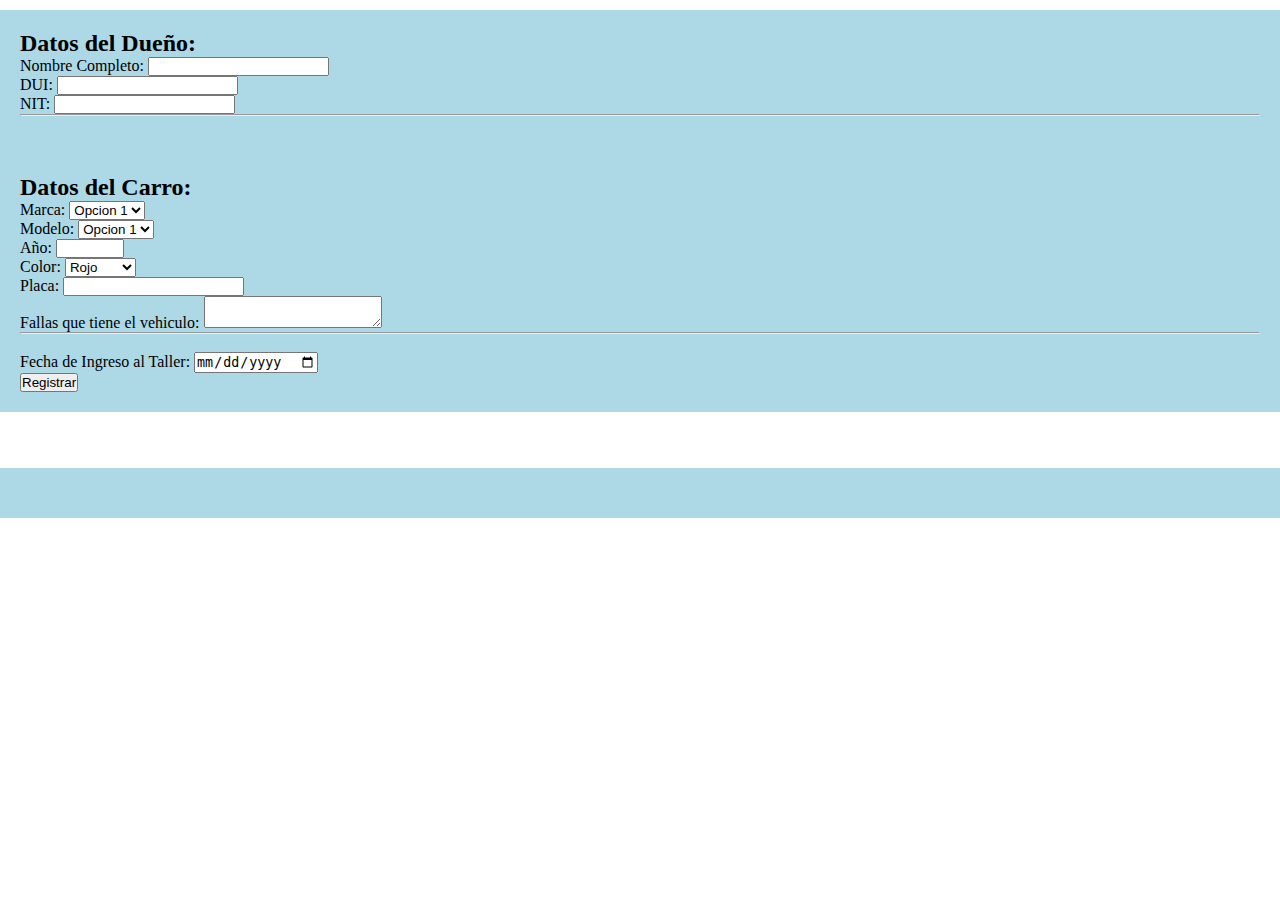
==== Index.html @ ee5ee370 "Add files via upload" ====
<!DOCTYPE html>
<html lang="en">
<head>
    <meta charset="UTF-8">
    <meta http-equiv="X-UA-Compatible" content="IE=edge">
    <meta name="viewport" content="width=device-width, initial-scale=1.0">
    <link rel="stylesheet" href="css/Styles Taller.css" />
    <title>Taller Practico 3 - DAW</title>
</head>
<body>
    <section id="IngresoDatos"> 
        <article id="DatosCliente">
            <h2> Datos del Dueño: </h2>
            <label for="Nombre"> Nombre Completo: </label>
            <input type="text" id="Nombre">
            <br>
            <label for="DUI"> DUI: </label>
            <input type="text" id="DUI">
            <br>
            <label for="NIT"> NIT: </label>
            <input type="text" id="NIT">
            <br>
            <hr>
        </article>
        <br>
        <article id="DatosCarro">
            <h2> Datos del Carro: </h2>
            <label for="Marca"> Marca: </label>
            <select id="Marca">
                <option selected> Opcion 1</option>
                <option> Opcion 1</option>
                <option> Opcion 1</option>
            </select>
            <br>
            <label for="Modelo"> Modelo: </label>
            <select id="Modelo">
                <option selected> Opcion 1</option>
                <option> Opcion 1</option>
                <option> Opcion 1</option>
            </select>
            <br>
            <label for="Ano"> Año: </label>
            <input type="number" id="Ano" min="1999" max="2022" step="1">
            <br>
            <label for="Color"> Color: </label>
            <select id="Color">
                <option selected> Rojo </option>
                <option> Negro </option>
                <option> Blanco </option>
                <option> Azul </option>
                <option> Gris </option>
                <option> Marrón </option>
                <option> Amarillo </option>
            </select>
            <br>
            <label for="Placa"> Placa: </label>
            <input type="text" id="Placa">
            <br>
            <label for="Fallas"> Fallas que tiene el vehiculo: </label>
            <textarea id="Fallas" >  </textarea>
            <br>
            <hr>
            <br>
            <label for="Fecha"> Fecha de Ingreso al Taller: </label>
            <input type="date" id="Fecha">
            <br>
            <button type="button"> Registrar </button>
        </article>
    </section>
    <br><br>
    <section id="MuestraInfo">

    </section>
</body>
<script src="js/Registros.js"></script>
</html>
---- css/Styles Taller.css ----
*{
    padding: 0;
    margin: 0
}
section{
    width: 100%;
    background-color: lightblue;
    margin: 10px 0 10px 0;
    min-height: 50px;
}
body{
    background-color: white;
}
article{
    padding: 20px;
}
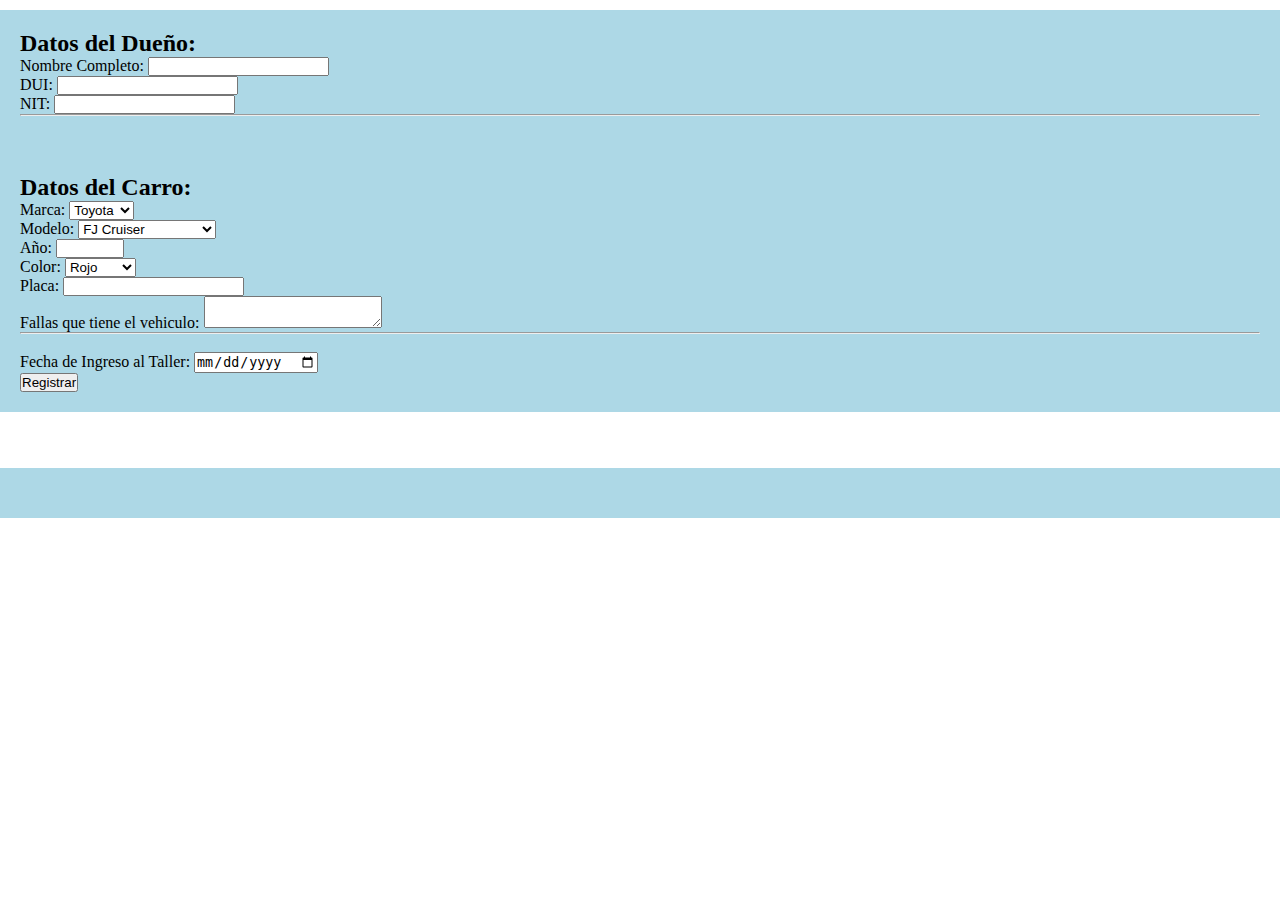
==== commit 5b255bfa: "a" ====
--- a/Index.html
+++ b/Index.html
@@ -27,30 +27,32 @@
             <h2> Datos del Carro: </h2>
             <label for="Marca"> Marca: </label>
             <select id="Marca">
-                <option selected> Opcion 1</option>
-                <option> Opcion 1</option>
-                <option> Opcion 1</option>
+                <option value="Toyota" selected> Toyota</option>
+                <option value="Honda"> Honda </option>
+                <option value="Nissan"> Nissan </option>
+                <option value="Subaru"> Subaru </option>
             </select>
             <br>
             <label for="Modelo"> Modelo: </label>
             <select id="Modelo">
-                <option selected> Opcion 1</option>
-                <option> Opcion 1</option>
-                <option> Opcion 1</option>
+                <!-- Opciones de Toyota -->
+                <option value="FJ Cruiser" selected> FJ Cruiser </option>
+                <option value="Land Cruiser Prado"> Land Cruiser Prado</option>
+                <option value="Pixis Joy"> Pixis Joy</option>
             </select>
             <br>
             <label for="Ano"> Año: </label>
-            <input type="number" id="Ano" min="1999" max="2022" step="1">
+            <input type="number" id="Ano" min="1990" max="2022" step="1">
             <br>
             <label for="Color"> Color: </label>
             <select id="Color">
-                <option selected> Rojo </option>
-                <option> Negro </option>
-                <option> Blanco </option>
-                <option> Azul </option>
-                <option> Gris </option>
-                <option> Marrón </option>
-                <option> Amarillo </option>
+                <option value="Rojo"  selected> Rojo </option>
+                <option value="Negro"> Negro </option>
+                <option value="Blanco"> Blanco </option>
+                <option value="Azul"> Azul </option>
+                <option value="Gris"> Gris </option>
+                <option value="Marron"> Marrón </option>
+                <option value="Amarillo"> Amarillo </option>
             </select>
             <br>
             <label for="Placa"> Placa: </label>
@@ -64,7 +66,7 @@
             <label for="Fecha"> Fecha de Ingreso al Taller: </label>
             <input type="date" id="Fecha">
             <br>
-            <button type="button"> Registrar </button>
+            <button type="button" id="Registro"> Registrar </button>
         </article>
     </section>
     <br><br>
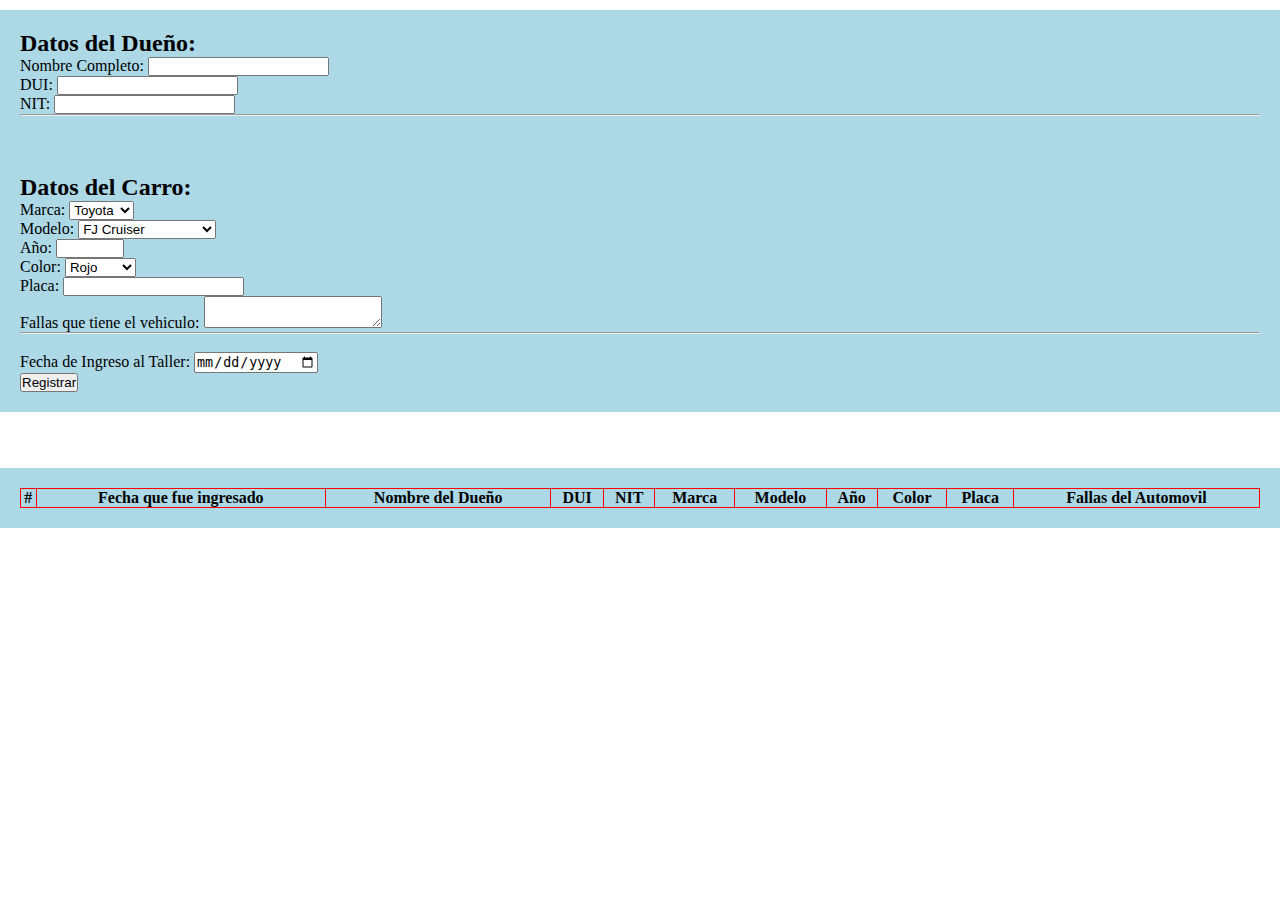
==== commit 4fa576b0: "Add files via upload" ====
--- a/Index.html
+++ b/Index.html
@@ -71,7 +71,15 @@
     </section>
     <br><br>
     <section id="MuestraInfo">
-
+        <article id="Tabladatos">
+            <table id="RegistrosDetallados">
+                <!-- Tiene 11 columnas -->
+                <tr>
+                    <th>#</th> <th>Fecha que fue ingresado</th> <!-- Datos del Dueño -->   <th>Nombre del Dueño</th><th>DUI</th><th>NIT</th>
+                    <!-- Datos del Carro --> <th>Marca</th><th>Modelo</th> <th>Año</th> <th>Color</th> <th>Placa</th> <th>Fallas del Automovil</th>
+                </tr>
+            </table>
+        </article>
     </section>
 </body>
 <script src="js/Registros.js"></script>
--- a/css/Styles Taller.css
+++ b/css/Styles Taller.css
@@ -13,4 +13,12 @@
 }
 article{
     padding: 20px;
+}
+table{
+    width: 100%;
+}
+table,th,td{
+    border: 1px solid red;
+    border-collapse: collapse;
+    text-align: center;
 }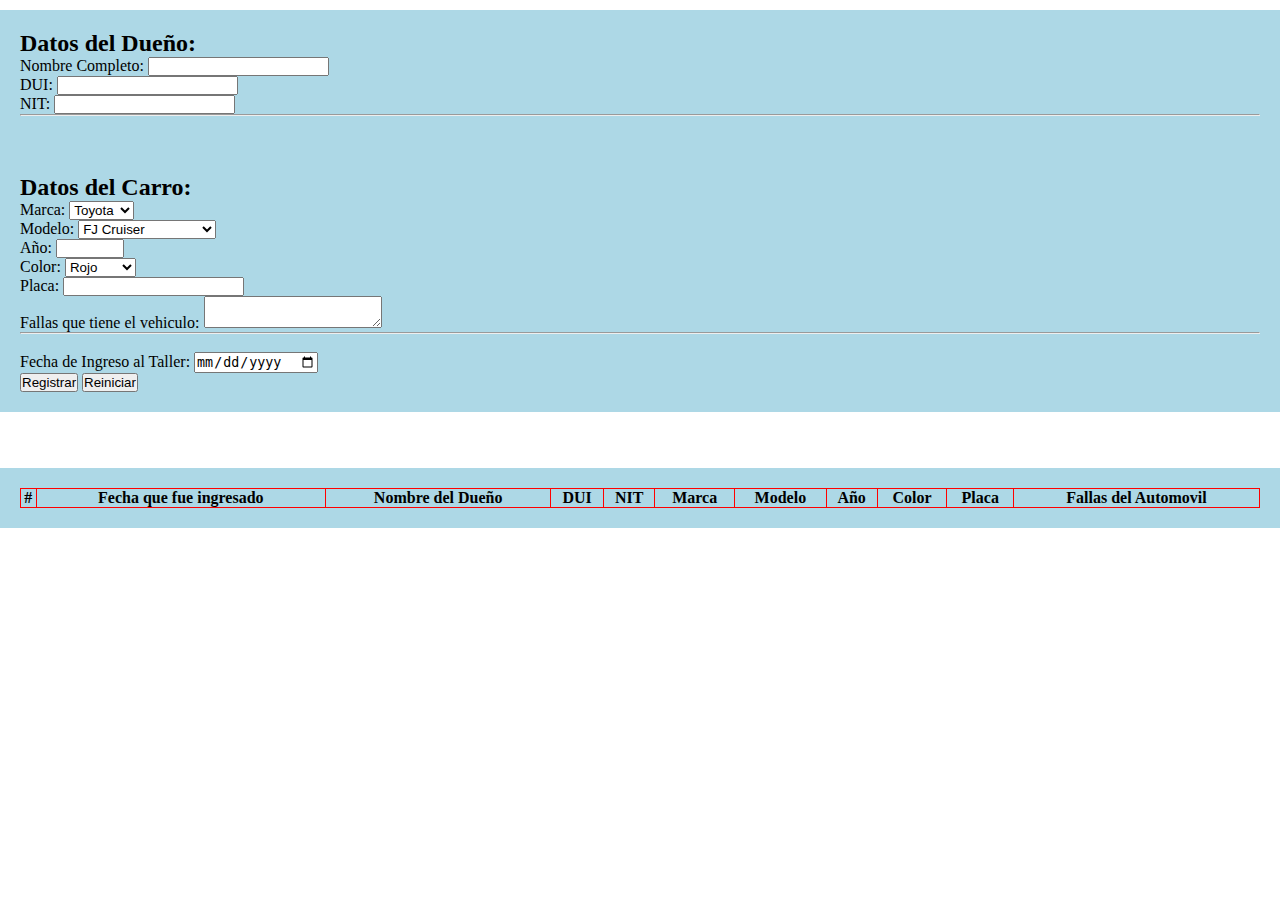
==== commit 385fced9: "Proyecto sin css" ====
--- a/Index.html
+++ b/Index.html
@@ -67,6 +67,7 @@
             <input type="date" id="Fecha">
             <br>
             <button type="button" id="Registro"> Registrar </button>
+            <button type="button" id="Reiniciar"> Reiniciar </button>
         </article>
     </section>
     <br><br>
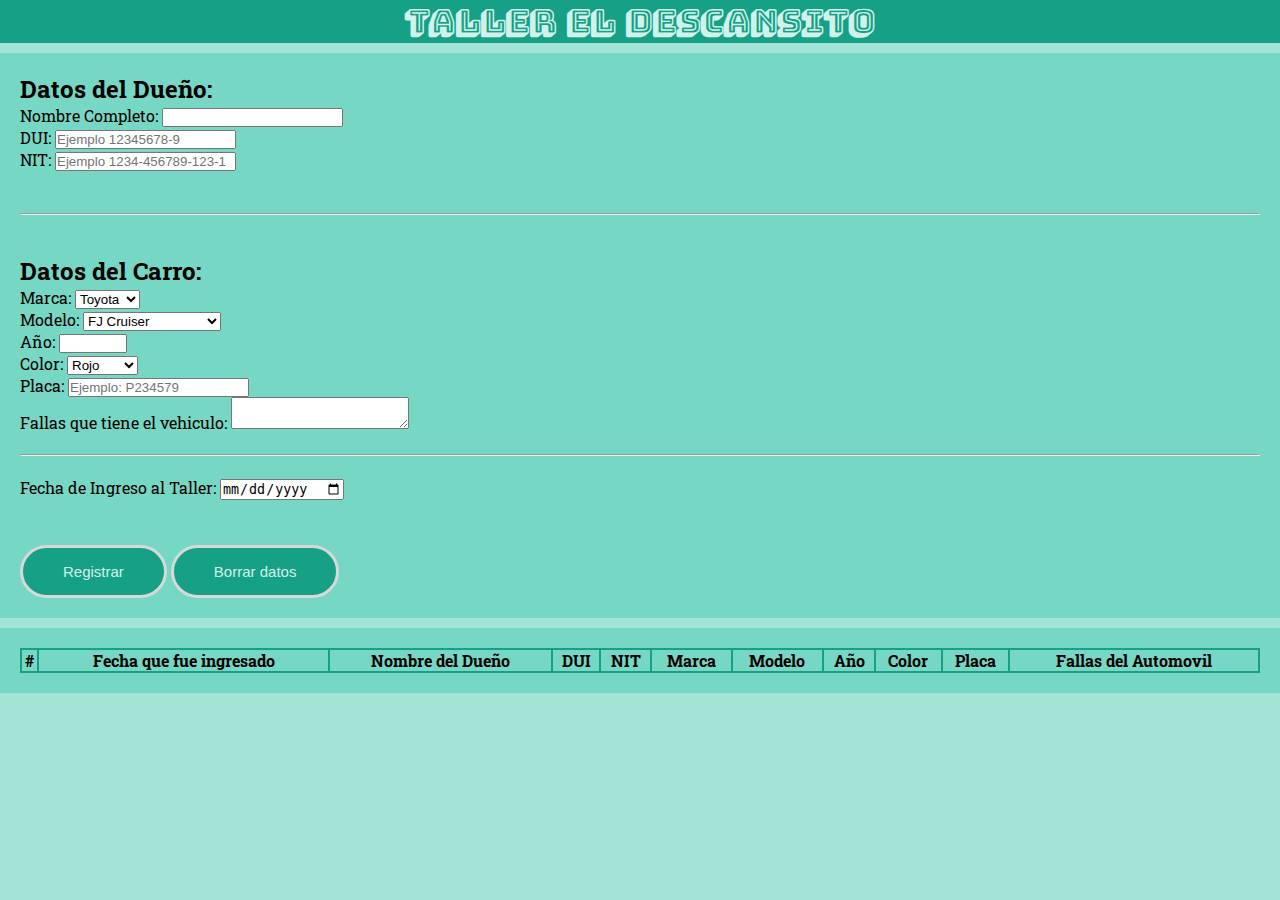
==== commit 42d1bad5: "Proyecto completo" ====
--- a/Index.html
+++ b/Index.html
@@ -8,6 +8,7 @@
     <title>Taller Practico 3 - DAW</title>
 </head>
 <body>
+    <header><h1>Taller el descansito</h1></header>
     <section id="IngresoDatos"> 
         <article id="DatosCliente">
             <h2> Datos del Dueño: </h2>
@@ -15,14 +16,13 @@
             <input type="text" id="Nombre">
             <br>
             <label for="DUI"> DUI: </label>
-            <input type="text" id="DUI">
+            <input type="text" id="DUI" placeholder="Ejemplo 12345678-9">
             <br>
             <label for="NIT"> NIT: </label>
-            <input type="text" id="NIT">
-            <br>
+            <input type="text" id="NIT" placeholder="Ejemplo 1234-456789-123-1">
+            <br><br><br>
             <hr>
         </article>
-        <br>
         <article id="DatosCarro">
             <h2> Datos del Carro: </h2>
             <label for="Marca"> Marca: </label>
@@ -56,21 +56,20 @@
             </select>
             <br>
             <label for="Placa"> Placa: </label>
-            <input type="text" id="Placa">
+            <input type="text" id="Placa" placeholder="Ejemplo: P234579">
             <br>
             <label for="Fallas"> Fallas que tiene el vehiculo: </label>
             <textarea id="Fallas" >  </textarea>
-            <br>
+            <br><br>
             <hr>
             <br>
             <label for="Fecha"> Fecha de Ingreso al Taller: </label>
             <input type="date" id="Fecha">
             <br>
             <button type="button" id="Registro"> Registrar </button>
-            <button type="button" id="Reiniciar"> Reiniciar </button>
+            <button type="button" id="Reiniciar"> Borrar datos </button>
         </article>
     </section>
-    <br><br>
     <section id="MuestraInfo">
         <article id="Tabladatos">
             <table id="RegistrosDetallados">
--- a/css/Styles Taller.css
+++ b/css/Styles Taller.css
@@ -1,3 +1,5 @@
+@import url('https://fonts.googleapis.com/css2?family=Bungee+Shade&family=Roboto+Condensed:wght@300&family=Roboto+Slab:wght@800&display=swap');
+
 *{
     padding: 0;
     margin: 0
@@ -7,9 +9,18 @@
     background-color: lightblue;
     margin: 10px 0 10px 0;
     min-height: 50px;
+    background-color: #76D7C4;
 }
 body{
     background-color: white;
+    font-family: 'Roboto Slab', serif;
+    background-color: #A3E4D7 ;
+}
+header{
+    background-color: #16A085;
+    text-align: center;
+    font-family: 'Bungee Shade', cursive;
+    color: #D1F2EB;
 }
 article{
     padding: 20px;
@@ -18,7 +29,28 @@
     width: 100%;
 }
 table,th,td{
-    border: 1px solid red;
+    border: 2px solid  #16A085;
     border-collapse: collapse;
     text-align: center;
+}
+button{
+margin-top: 5vh;
+text-decoration:none;
+font-weight:40;
+font-size: 15px;
+color:#D1F2EB;
+padding-top:15px;
+padding-bottom:15px;
+padding-left:40px;
+padding-right:40px;
+background-color:#16A085;
+border-color: #d8d8d8;
+border-width: 3px;
+border-style: solid;
+border-radius:35px;
+}
+button:hover{
+    cursor: pointer;
+    background-color: #73C6B6 ;
+    color: black;
 }